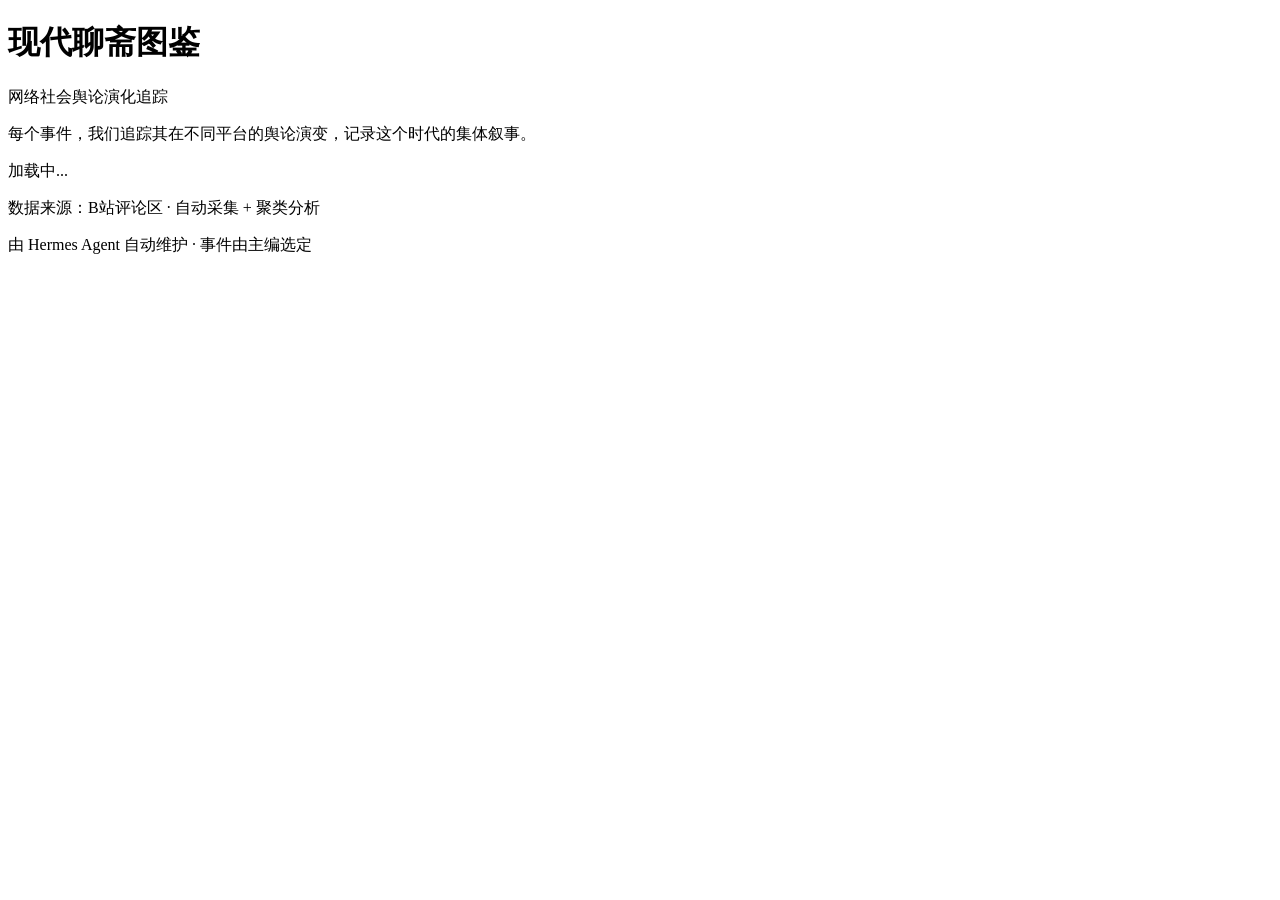
==== index.html @ 6c10e6f9 "init: 聊斋图鉴项目框架 + 福耀科大首条事件" ====
<!DOCTYPE html>
<html lang="zh-CN">
<head>
<meta charset="UTF-8">
<meta name="viewport" content="width=device-width, initial-scale=1.0">
<title>现代聊斋图鉴</title>
<link rel="stylesheet" href="/liaozhai-tujian/assets/style.css">
</head>
<body>
<header>
  <h1>现代聊斋图鉴</h1>
  <p class="subtitle">网络社会舆论演化追踪</p>
  <p class="description">每个事件，我们追踪其在不同平台的舆论演变，记录这个时代的集体叙事。</p>
</header>

<main id="event-list">
  <div class="loading">加载中...</div>
</main>

<footer>
  <p>数据来源：B站评论区 · 自动采集 + 聚类分析</p>
  <p>由 Hermes Agent 自动维护 · 事件由主编选定</p>
</footer>

<script>
async function loadEvents() {
  const container = document.getElementById('event-list');
  
  // 从 config 获取事件列表
  const configResp = await fetch('/liaozhai-tujian/config.json');
  const config = await configResp.json();
  
  let html = '';
  for (const event of config.events) {
    if (!event.enabled) continue;
    
    let eventData = null;
    try {
      const dataResp = await fetch(`/liaozhai-tujian/events/${event.id}/data.json`);
      eventData = await dataResp.json();
    } catch(e) {
      // 数据尚未生成
    }
    
    html += `
      <div class="event-card">
        <h2><a href="/liaozhai-tujian/events/${event.id}/">${event.title}</a></h2>
        <p class="event-desc">${event.description}</p>
        <div class="event-meta">
          ${eventData ? `
            <span>📹 ${eventData.total_videos} 个视频</span>
            <span>💬 ${eventData.total_comments} 条评论</span>
            <span>📅 ${new Date(eventData.crawl_time).toLocaleDateString('zh-CN')} 更新</span>
          ` : `
            <span>⏳ 等待首次采集</span>
          `}
        </div>
      </div>
    `;
  }
  
  if (!html) {
    html = '<p class="empty">暂无事件，请在 config.json 中添加</p>';
  }
  
  container.innerHTML = html;
}

loadEvents();
</script>
</body>
</html>
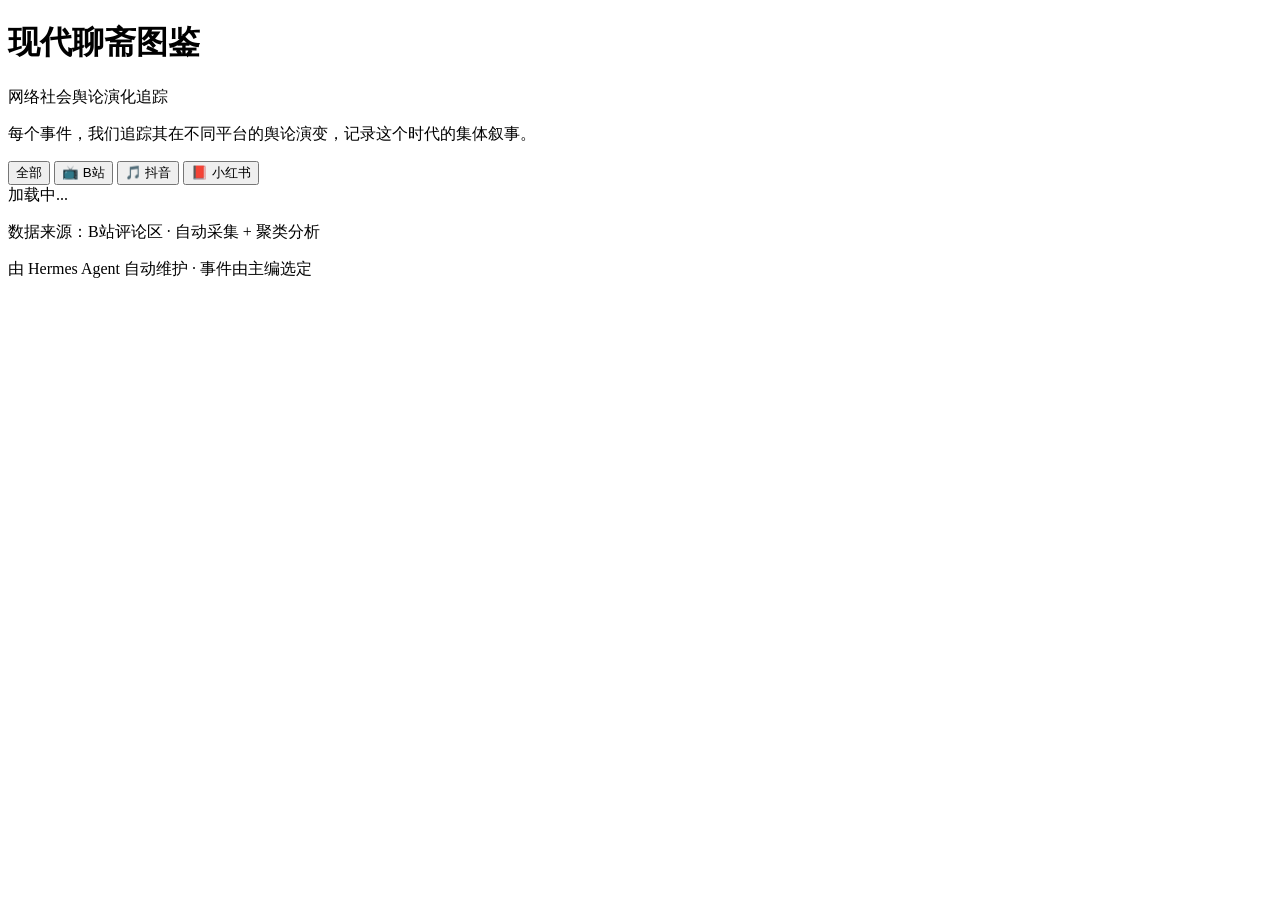
==== commit c458242e: "feat: 首页按平台筛选（全部/B站/抖音/小红书）" ====
--- a/index.html
+++ b/index.html
@@ -11,6 +11,12 @@
   <h1>现代聊斋图鉴</h1>
   <p class="subtitle">网络社会舆论演化追踪</p>
   <p class="description">每个事件，我们追踪其在不同平台的舆论演变，记录这个时代的集体叙事。</p>
+  <div class="filter-bar" id="filter-bar">
+    <button class="filter-btn active" data-source="all">全部</button>
+    <button class="filter-btn" data-source="bilibili">📺 B站</button>
+    <button class="filter-btn" data-source="douyin">🎵 抖音</button>
+    <button class="filter-btn" data-source="xiaohongshu">📕 小红书</button>
+  </div>
 </header>
 
 <main id="event-list">
@@ -23,10 +29,9 @@
 </footer>
 
 <script>
-async function loadEvents() {
+async function loadEvents(filterSource = 'all') {
   const container = document.getElementById('event-list');
   
-  // 从 config 获取事件列表
   const configResp = await fetch('/liaozhai-tujian/config.json');
   const config = await configResp.json();
   
@@ -38,15 +43,21 @@
     try {
       const dataResp = await fetch(`/liaozhai-tujian/events/${event.id}/data.json`);
       eventData = await dataResp.json();
-    } catch(e) {
-      // 数据尚未生成
-    }
+    } catch(e) {}
+    
+    // 获取平台，默认bilibili
+    const source = (eventData && eventData.source) || 'bilibili';
+    const sourceLabel = {bilibili: 'B站', douyin: '抖音', xiaohongshu: '小红书'}[source] || source.toUpperCase();
+    
+    // 筛选
+    if (filterSource !== 'all' && source !== filterSource) continue;
     
     html += `
-      <div class="event-card">
+      <div class="event-card" data-source="${source}">
         <h2><a href="/liaozhai-tujian/events/${event.id}/">${event.title}</a></h2>
         <p class="event-desc">${event.description}</p>
         <div class="event-meta">
+          <span class="badge ${source}">${sourceLabel}</span>
           ${eventData ? `
             <span>📹 ${eventData.total_videos} 个视频</span>
             <span>💬 ${eventData.total_comments} 条评论</span>
@@ -66,6 +77,17 @@
   container.innerHTML = html;
 }
 
+// 筛选按钮事件
+document.getElementById('filter-bar').addEventListener('click', function(e) {
+  const btn = e.target.closest('.filter-btn');
+  if (!btn) return;
+  
+  document.querySelectorAll('.filter-btn').forEach(b => b.classList.remove('active'));
+  btn.classList.add('active');
+  
+  loadEvents(btn.dataset.source);
+});
+
 loadEvents();
 </script>
 </body>
